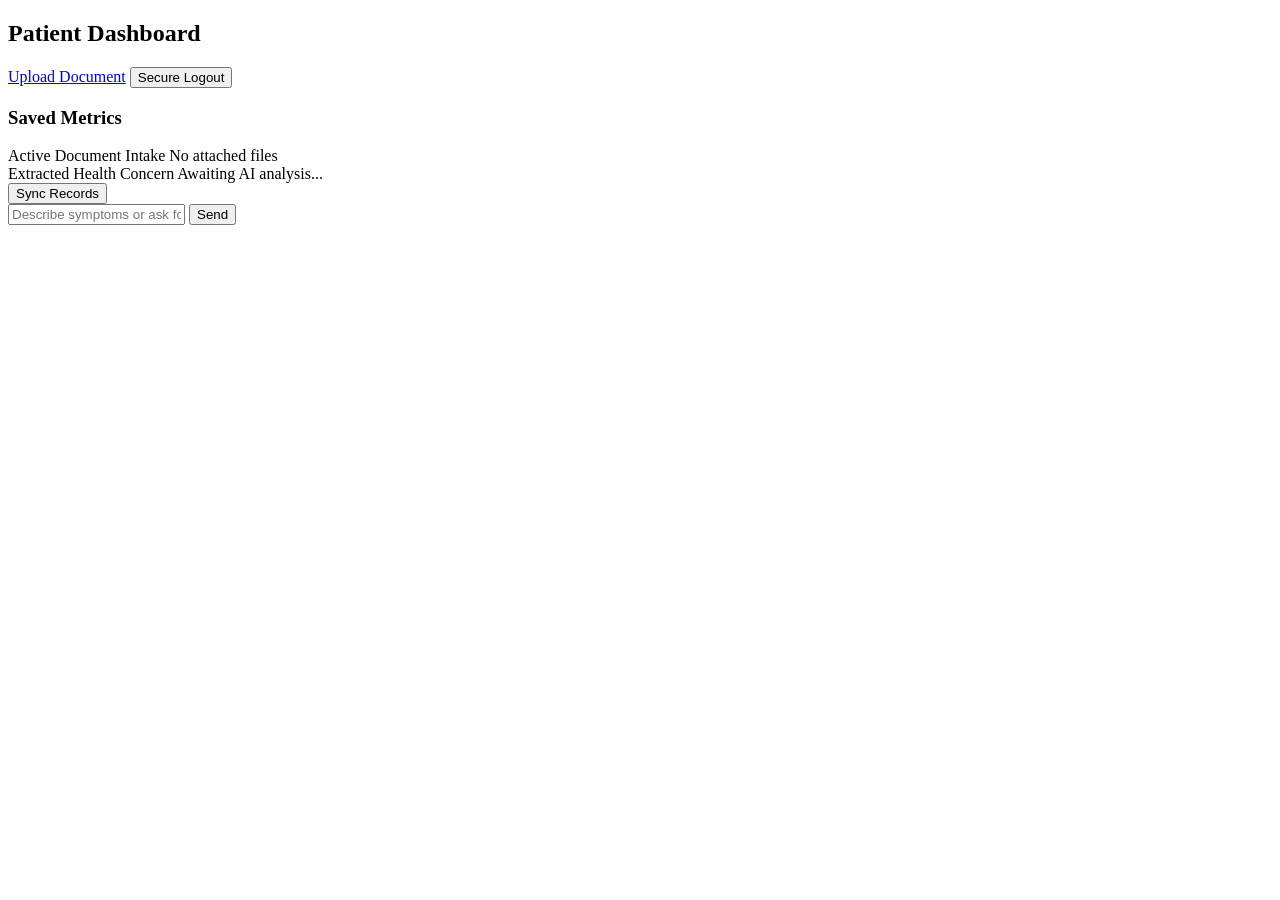
==== frontend/dashboard.html @ f9ae5aaf "document uploading, user dashboard" ====
<!DOCTYPE html>
<html lang="en">
<head>
    <meta charset="UTF-8">
    <meta name="viewport" content="width=device-width, initial-scale=1.0">
    <title>Dashboard - Health Consultant</title>
    <link rel="stylesheet" href="/static/dashboard.css">
    <script src="/static/dashboard.js" defer></script>
</head>
<body>
    <main class="dashboard-wrapper">
        <header class="dashboard-header">
            <h2>Patient Dashboard</h2>
            <div class="header-actions">
                <a class="outline-button" href="/static/upload.html">Upload Document</a>
                <button type="button" id="logout-btn" class="logout-button">Secure Logout</button>
            </div>
        </header>

        <div class="dashboard-layout">
            <aside class="metrics-panel">
                <h3>Saved Metrics</h3>

                <div class="metric-card">
                    <span class="metric-label">Active Document Intake</span>
                    <span id="meta-doc-name" class="metric-value">No attached files</span>
                </div>

                <div class="metric-card">
                    <span class="metric-label">Extracted Health Concern</span>
                    <span id="saved-concern" class="metric-value">Awaiting AI analysis...</span>
                </div>

                <button type="button" id="sync-btn" class="outline-button sync-button">Sync Records</button>
            </aside>

            <section class="chat-panel">
                <div id="chat-box" class="chat-messages"></div>
                <div class="chat-input-area">
                    <input type="text" id="chat-input"
                        placeholder="Describe symptoms or ask follow-up questions...">
                    <button type="button" id="send-chat-btn" class="cta-button">Send</button>
                </div>
            </section>
        </div>
    </main>
</body>
</html>
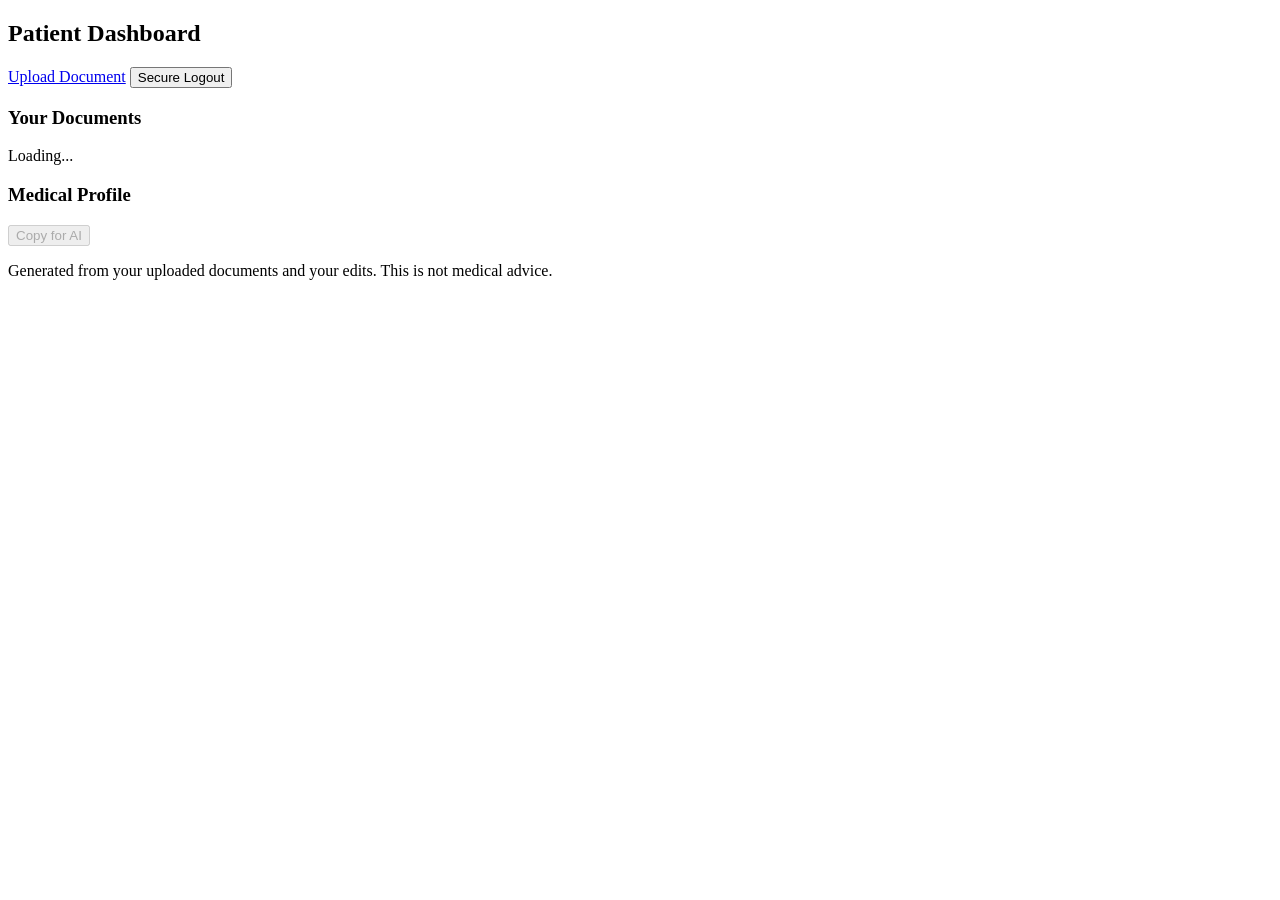
==== commit 95c984fa: "document analysis, creating profiles" ====
--- a/frontend/dashboard.html
+++ b/frontend/dashboard.html
@@ -18,31 +18,27 @@
         </header>
 
         <div class="dashboard-layout">
-            <aside class="metrics-panel">
-                <h3>Saved Metrics</h3>
-
-                <div class="metric-card">
-                    <span class="metric-label">Active Document Intake</span>
-                    <span id="meta-doc-name" class="metric-value">No attached files</span>
-                </div>
-
-                <div class="metric-card">
-                    <span class="metric-label">Extracted Health Concern</span>
-                    <span id="saved-concern" class="metric-value">Awaiting AI analysis...</span>
-                </div>
-
-                <button type="button" id="sync-btn" class="outline-button sync-button">Sync Records</button>
+            <aside class="side-panel">
+                <h3>Your Documents</h3>
+                <p id="doc-count" class="metric-label">Loading...</p>
+                <ul id="doc-list" class="doc-list"></ul>
             </aside>
 
-            <section class="chat-panel">
-                <div id="chat-box" class="chat-messages"></div>
-                <div class="chat-input-area">
-                    <input type="text" id="chat-input"
-                        placeholder="Describe symptoms or ask follow-up questions...">
-                    <button type="button" id="send-chat-btn" class="cta-button">Send</button>
+            <section class="profile-panel">
+                <div class="profile-header">
+                    <h3>Medical Profile</h3>
+                    <button type="button" id="copy-btn" class="cta-button" disabled>Copy for AI</button>
                 </div>
+                <p id="profile-updated" class="metric-label"></p>
+                <p id="copy-status" class="copy-status" aria-live="polite"></p>
+
+                <div id="profile-body"></div>
+
+                <p class="disclaimer">
+                    Generated from your uploaded documents and your edits. This is not medical advice.
+                </p>
             </section>
         </div>
     </main>
 </body>
-</html>
+</html>
